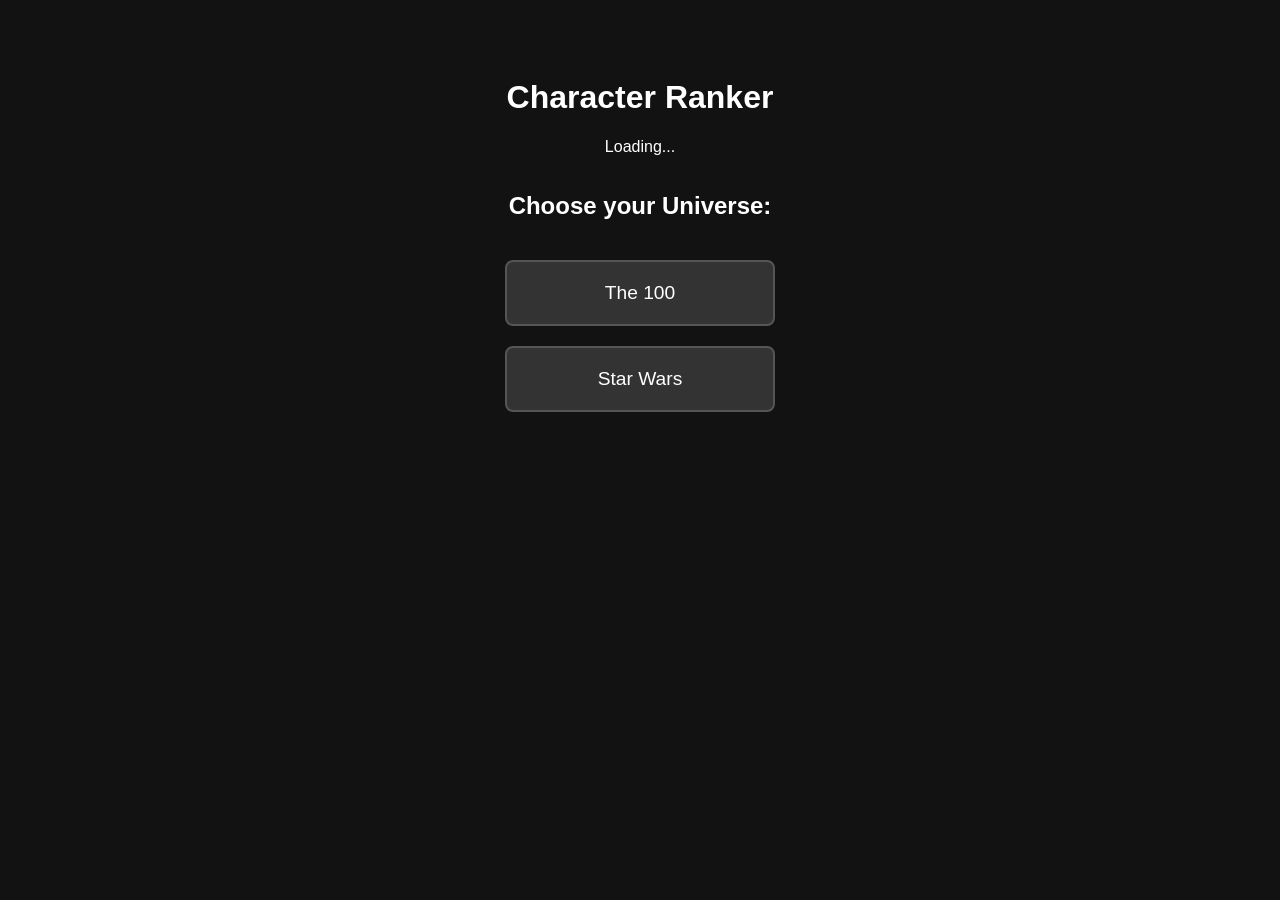
==== index.html @ 095f33d8 "Rename main.html to index.html" ====
<!DOCTYPE html>
<html lang="en">

<head>
    <meta charset="UTF-8">
    <title>Character Ranker</title>
    <link rel="stylesheet" type="text/css" href="style.css">
    <meta name="viewport" content="width=device-width, initial-scale=1" />

</head>

<body>
    <div class="container">
        <h1 id="main-title">Character Ranker</h1>
        <p id="progress">Loading...</p>

        <div id="choice">
            <h2>Choose your Universe:</h2>
            <button id="btn-choose-the100">The 100</button>
            <button id="btn-choose-starwars">Star Wars</button>
        </div>

        <div id="game-ui">
            <h3>Who do you prefer?</h3>
            <div class="buttons-container">
                <button id="btn-left">
                    <img id="img-left" src="" alt="">
                    <span id="text-left">Option A</span>
                </button>
                <button id="btn-right">
                    <img id="img-right" src="" alt="">
                    <span id="text-left">Option B</span>
                </button>
            </div>
        </div>

        <div id="results">
            <h2>Your Final Rankings:</h2>
            <ol id="rank-list"></ol>
        </div>
    </div>

    <script src="script.js"></script>
</body>

</html>
---- style.css ----
/* ==========================================
   1. Base & Global Styles (Desktop Defaults)
   ========================================== */
body {
    font-family: sans-serif;
    text-align: center;
    background: #121212;
    color: white;
    padding: 50px;
    background-size: cover;
    background-position: center;
    background-attachment: fixed;
    background-repeat: no-repeat;
    /* Changed from repeat-y to let 'cover' do its job smoothly */
}

.container {
    max-width: 600px;
    margin: 0 auto;
}

.buttons-container {
    display: flex;
    justify-content: space-around;
    margin: 30px 0;
}


button {
    background: #333;
    color: white;
    border: 2px solid #555;
    padding: 20px 40px;
    font-size: 1.2rem;
    cursor: pointer;
    border-radius: 8px;
    width: 45%;
    transition: 0.2s;
    margin-top: 20px;

    /* Dynamic adjustments to make image + text look perfect */
    display: flex;
    text-align: center;
    flex-direction: column;
    align-items: center;
    justify-content: center;
}

button:hover {
    background: #555;
    border-color: #888;
}

button.selected {
    background: #83919c;
    border-color: #9fb4ab;
    transform: scale(0.98);
}

/* ==========================================
   3. UI Screen States
   ========================================== */
#choice {
    display: block;
    /* Visible immediately */
    align-items: center;
    margin: auto;
    display: flex;
    justify-content: center;
    flex-direction: column;
}

#game-ui {
    display: none;
    /* Hidden until startGame() runs */
}

#results {
    display: none;
    text-align: left;
    padding: 20px;
    border-radius: 8px;
    color: black;
    background-color: rgb(152, 167, 170);
    border: rgb(97, 107, 109) solid 7px;
}

#rank-list {
    color: black;
    background-color: rgb(181, 197, 201);
    border-radius: 7px;
}

ol {
    padding-left: 20px;
}

li {
    margin: 8px 0;
    font-size: 1.1rem;
}

img {
    width: 100%;
    max-height: 200px;
    object-fit: cover;
    border-radius: 4px;
    margin-bottom: 10px;
    display: none;
}

/* ==========================================
   4. Mobile Overrides (MUST STAY AT THE BOTTOM)
   ========================================== */
@media (max-width: 768px) {
    body {
        padding: 20px;
        /* Give the edges some breathing room on small screens */
    }

    #main-title {
        font-size: 2rem;
        /* Shrank it slightly so long titles don't wrap onto 3 lines */
    }

    .container {
        width: 90vw;
        /* Take up 90% of the phone's width instead of 20% */
        margin: 0 auto;
    }

    .buttons-container {
        display: flex;
        flex-direction: column;
        /* Stack the two character buttons vertically instead of side-by-side */
        gap: 20px;
        /* Put a nice gap between the top and bottom button */
        margin: 20px 0;
        width: 100%;
        /* Take up the full width of the container */
    }


    button {
        background: #333;
        color: white;
        border: 2px solid #555;
        padding: 20px 40px;
        font-size: 1.2rem;
        cursor: pointer;
        border-radius: 8px;
        width: 60%;
        transition: 0.2s;
        margin: auto;
    }

}
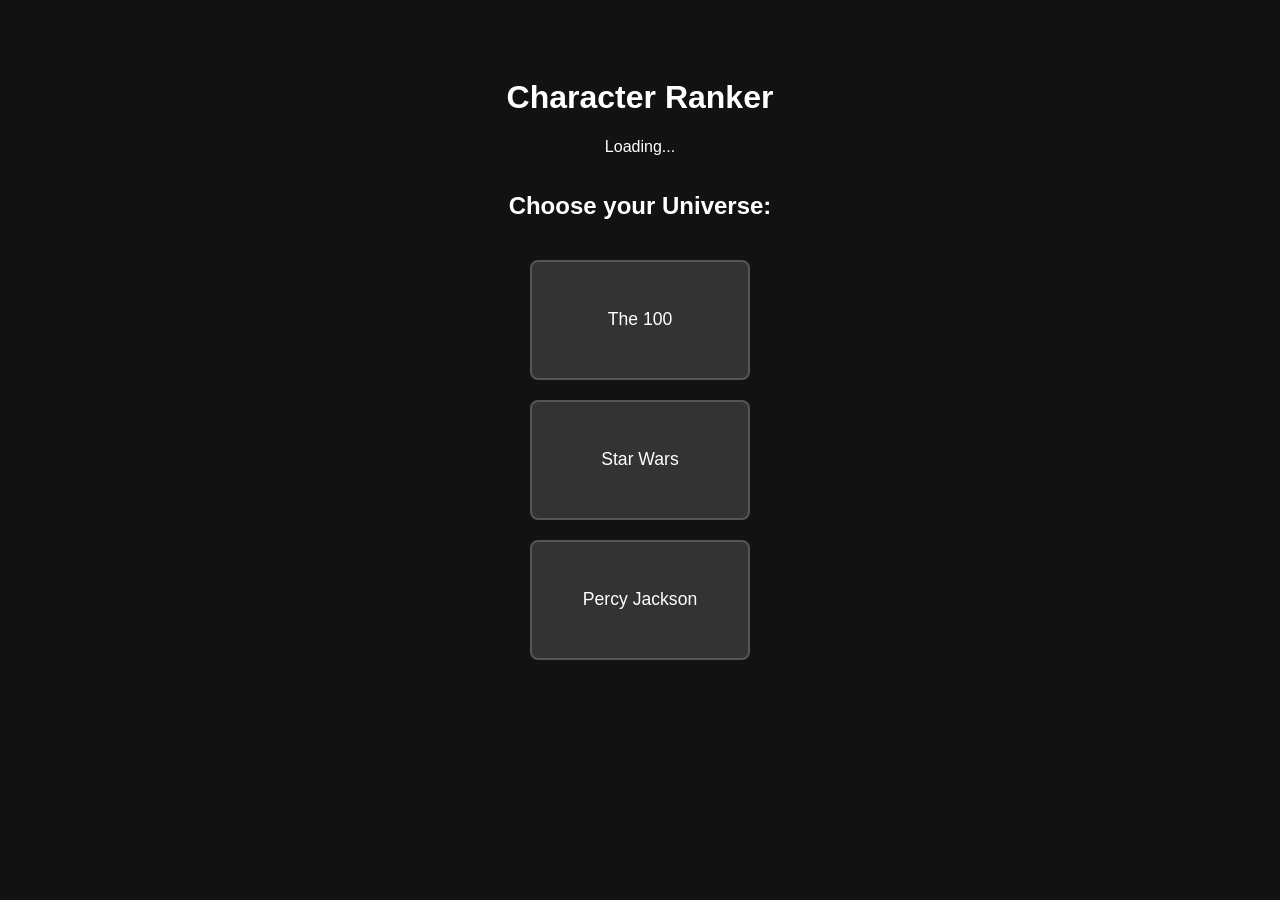
==== commit c6354449: "Add files via upload" ====
--- a/index.html
+++ b/index.html
@@ -18,29 +18,31 @@
             <h2>Choose your Universe:</h2>
             <button id="btn-choose-the100">The 100</button>
             <button id="btn-choose-starwars">Star Wars</button>
+            <button id="btn-choose-percy">Percy Jackson</button>
         </div>
+    </div>
 
-        <div id="game-ui">
-            <h3>Who do you prefer?</h3>
-            <div class="buttons-container">
-                <button id="btn-left">
-                    <img id="img-left" src="" alt="">
-                    <span id="text-left">Option A</span>
-                </button>
-                <button id="btn-right">
-                    <img id="img-right" src="" alt="">
-                    <span id="text-left">Option B</span>
-                </button>
-            </div>
+    <div id="game-ui">
+        <h3>Who do you prefer?</h3>
+        <div class="buttons-container">
+            <button id="btn-left">
+                <img id="img-left" src="" alt="">
+                <span id="text-left">Option A</span>
+            </button>
+            <button id="btn-right">
+                <img id="img-right" src="" alt="">
+                <span id="text-left">Option B</span>
+            </button>
         </div>
+    </div>
 
-        <div id="results">
-            <h2>Your Final Rankings:</h2>
-            <ol id="rank-list"></ol>
-        </div>
+    <div id="results">
+        <h2>Your Final Rankings:</h2>
+        <ol id="rank-list"></ol>
+    </div>
     </div>
 
     <script src="script.js"></script>
 </body>
 
-</html>
+</html>
--- a/style.css
+++ b/style.css
@@ -30,17 +30,18 @@
     background: #333;
     color: white;
     border: 2px solid #555;
-    padding: 20px 40px;
-    font-size: 1.2rem;
+    padding: 15px 25px;
+    font-size: 1.1rem;
     cursor: pointer;
     border-radius: 8px;
-    width: 45%;
+
+    width: 220px;      /* fixed width */
+    min-height: 120px; /* optional */
+
     transition: 0.2s;
     margin-top: 20px;
 
-    /* Dynamic adjustments to make image + text look perfect */
     display: flex;
-    text-align: center;
     flex-direction: column;
     align-items: center;
     justify-content: center;
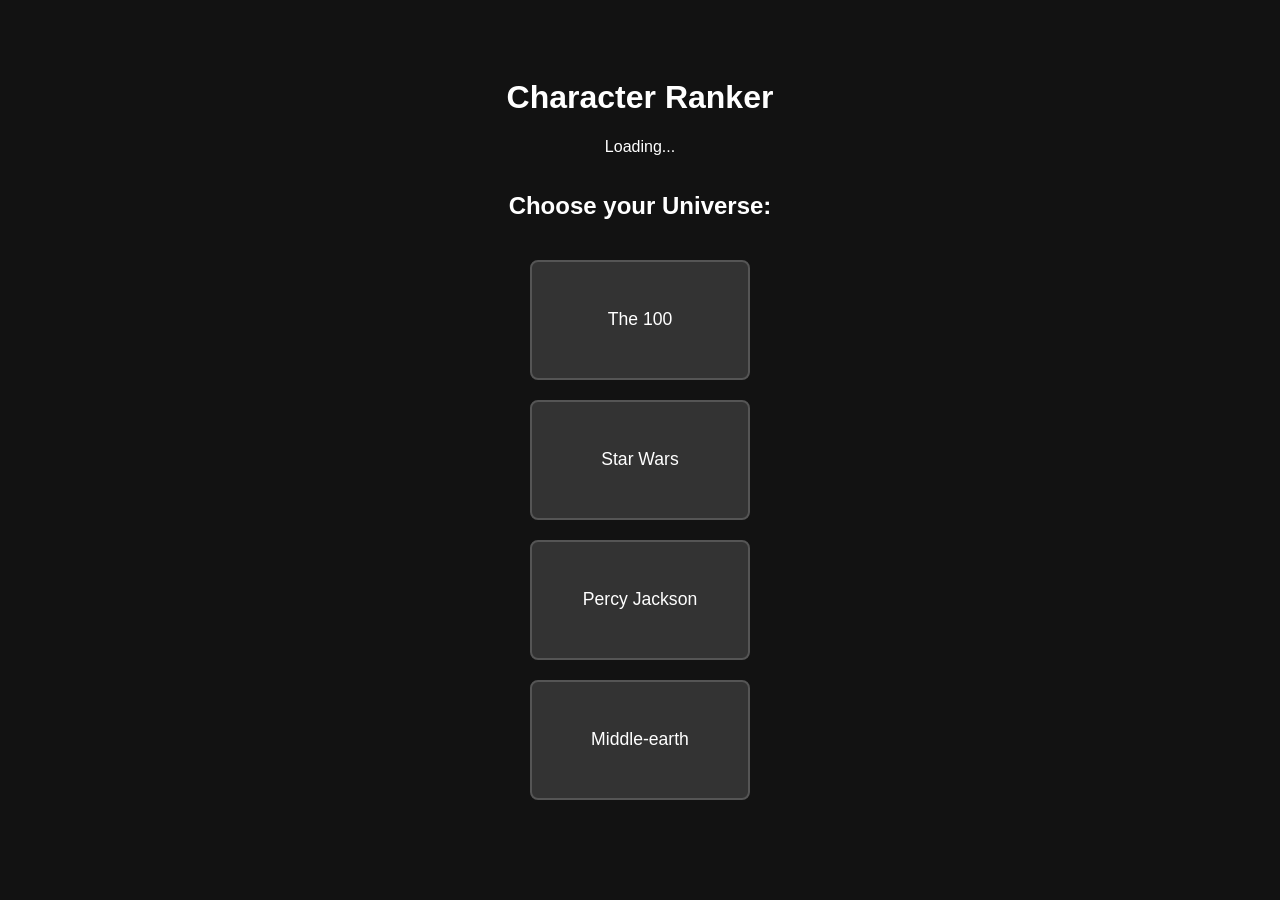
==== commit e4121661: "Add files via upload" ====
--- a/index.html
+++ b/index.html
@@ -19,6 +19,7 @@
             <button id="btn-choose-the100">The 100</button>
             <button id="btn-choose-starwars">Star Wars</button>
             <button id="btn-choose-percy">Percy Jackson</button>
+            <button id="btn-choose-tolkien">Middle-earth</button>
         </div>
     </div>
 
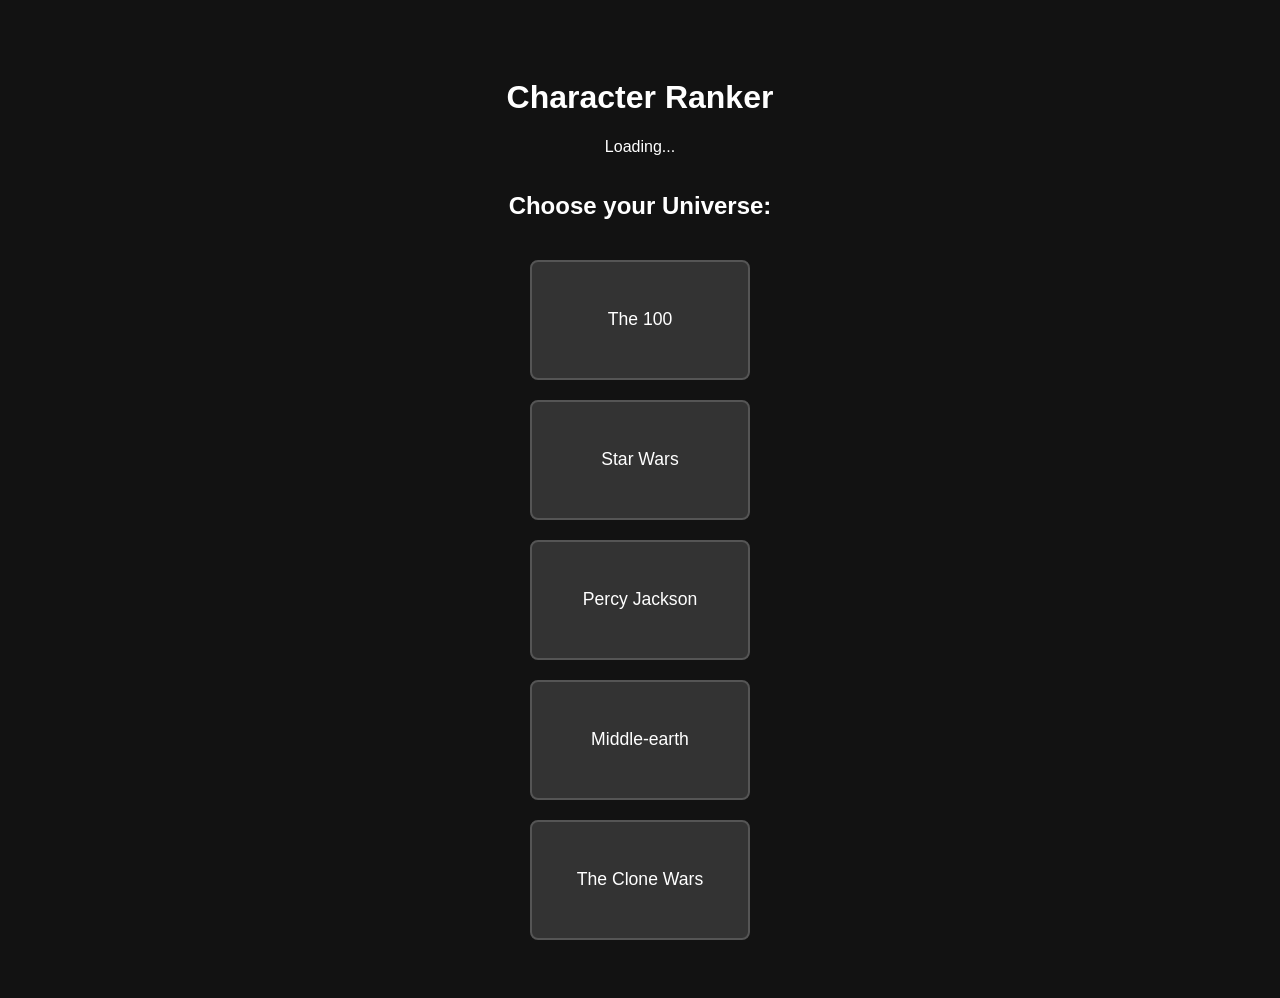
==== commit 04d67700: "Add files via upload" ====
--- a/index.html
+++ b/index.html
@@ -20,27 +20,33 @@
             <button id="btn-choose-starwars">Star Wars</button>
             <button id="btn-choose-percy">Percy Jackson</button>
             <button id="btn-choose-tolkien">Middle-earth</button>
+            <button id="btn-choose-clonewars">The Clone Wars</button>
         </div>
     </div>
 
     <div id="game-ui">
-        <h3>Who do you prefer?</h3>
+        <div style="display: flex; justify-content: space-between; width: 100%;">
+            <button id="btn-back">← Change Universe</button>
+            <button id="btn-undo" disabled>↺ Undo Last Choice</button>
+        </div>
+        <p id="game-prompt">Who do you prefer?</p>
         <div class="buttons-container">
-            <button id="btn-left">
-                <img id="img-left" src="" alt="">
-                <span id="text-left">Option A</span>
-            </button>
-            <button id="btn-right">
-                <img id="img-right" src="" alt="">
-                <span id="text-left">Option B</span>
-            </button>
+            <div class="buttons-container">
+                <button id="btn-left">
+                    <img id="img-left" src="" alt="">
+                    <span id="text-left">Option A</span>
+                </button>
+                <button id="btn-right">
+                    <img id="img-right" src="" alt="">
+                    <span id="text-left">Option B</span>
+                </button>
+            </div>
         </div>
-    </div>
 
-    <div id="results">
-        <h2>Your Final Rankings:</h2>
-        <ol id="rank-list"></ol>
-    </div>
+        <div id="results">
+            <h2>Your Final Rankings:</h2>
+            <ol id="rank-list"></ol>
+        </div>
     </div>
 
     <script src="script.js"></script>
--- a/style.css
+++ b/style.css
@@ -11,7 +11,6 @@
     background-position: center;
     background-attachment: fixed;
     background-repeat: no-repeat;
-    /* Changed from repeat-y to let 'cover' do its job smoothly */
 }
 
 .container {
@@ -21,26 +20,24 @@
 
 .buttons-container {
     display: flex;
-    justify-content: space-around;
+    justify-content: center; /* Changed to center to balance fixed button widths */
+    gap: 30px;              /* Gives clean, controllable space between your character choices */
     margin: 30px 0;
 }
 
-
+/* Base button defaults targeting character cards */
 button {
     background: #333;
-    color: white;
+    color: white !important; /* Force text to stay visible when global body color changes */
     border: 2px solid #555;
     padding: 15px 25px;
     font-size: 1.1rem;
     cursor: pointer;
     border-radius: 8px;
-
-    width: 220px;      /* fixed width */
-    min-height: 120px; /* optional */
-
+    width: 220px;      
+    min-height: 120px; 
     transition: 0.2s;
     margin-top: 20px;
-
     display: flex;
     flex-direction: column;
     align-items: center;
@@ -58,22 +55,88 @@
     transform: scale(0.98);
 }
 
+#btn-left {
+    margin-right: 10px;
+}
+
+#btn-right {
+    margin-left: 10px;
+}
+
+img {
+    width: 100%;
+    max-height: 200px;
+    object-fit: cover;
+    border-radius: 4px;
+    margin-bottom: 10px;
+    display: none;
+}
+
+/* ==========================================
+   2. Navigation & Utility Controls Panel
+   ========================================== */
+.controls-panel {
+    display: flex;
+    justify-content: space-between;
+    width: 100%;
+    max-width: 600px;
+    margin: 0 auto 15px auto;
+}
+
+/* Specific overrides to keep utility controls clean and tiny */
+#btn-back, #btn-undo {
+    width: auto !important;
+    min-height: auto !important;
+    padding: 8px 16px !important;
+    font-size: 0.9rem !important;
+    margin-top: 0 !important;
+    flex-direction: row;
+}
+
+#btn-back {
+    background: #222;
+    border-color: #444;
+}
+
+#btn-back:hover {
+    background: #444;
+}
+
+#btn-undo {
+    background: #443333; /* Dark muted red hue signaling correction */
+    border-color: #664444;
+    color: #ffcccc !important;
+}
+
+#btn-undo:hover:not(:disabled) {
+    background: #664444;
+}
+
+/* Clean UI state if there are no historical matches recorded yet */
+#btn-undo:disabled {
+    background: #222;
+    border-color: #333;
+    color: #555 !important;
+    cursor: not-allowed;
+    transform: none !important;
+    opacity: 0.6;
+}
+
 /* ==========================================
    3. UI Screen States
    ========================================== */
 #choice {
-    display: block;
-    /* Visible immediately */
+    display: flex;
     align-items: center;
-    margin: auto;
-    display: flex;
     justify-content: center;
     flex-direction: column;
+    margin: auto;
 }
 
 #game-ui {
-    display: none;
-    /* Hidden until startGame() runs */
+    display: none; /* Controlled by JavaScript visibility toggle */
+    flex-direction: column;
+    align-items: center;
 }
 
 #results {
@@ -101,13 +164,17 @@
     font-size: 1.1rem;
 }
 
-img {
-    width: 100%;
-    max-height: 200px;
-    object-fit: cover;
-    border-radius: 4px;
-    margin-bottom: 10px;
-    display: none;
+/* Swipe animations injected by gesture handlers */
+.swipe-left-anim {
+    transform: translateX(-150px) rotate(-10deg);
+    opacity: 0;
+    transition: transform 0.3s ease, opacity 0.3s ease;
+}
+
+.swipe-right-anim {
+    transform: translateX(150px) rotate(10deg);
+    opacity: 0;
+    transition: transform 0.3s ease, opacity 0.3s ease;
 }
 
 /* ==========================================
@@ -116,43 +183,37 @@
 @media (max-width: 768px) {
     body {
         padding: 20px;
-        /* Give the edges some breathing room on small screens */
-    }
+    }
+
 
     #main-title {
         font-size: 2rem;
-        /* Shrank it slightly so long titles don't wrap onto 3 lines */
     }
 
     .container {
         width: 90vw;
-        /* Take up 90% of the phone's width instead of 20% */
         margin: 0 auto;
     }
 
     .buttons-container {
         display: flex;
         flex-direction: column;
-        /* Stack the two character buttons vertically instead of side-by-side */
         gap: 20px;
-        /* Put a nice gap between the top and bottom button */
         margin: 20px 0;
         width: 100%;
-        /* Take up the full width of the container */
-    }
-
-
-    button {
-        background: #333;
-        color: white;
-        border: 2px solid #555;
+    }
+
+    /* Force choice cards to stretch cleanly and evenly on mobile touchpads */
+    button:not(#btn-back):not(#btn-undo) {
+        width: 80%;
         padding: 20px 40px;
         font-size: 1.2rem;
-        cursor: pointer;
-        border-radius: 8px;
-        width: 60%;
-        transition: 0.2s;
-        margin: auto;
-    }
+        margin: 0 auto;
+    }
+    
+    .controls-panel {
+        width: 90%;
+    }
+
 
 }
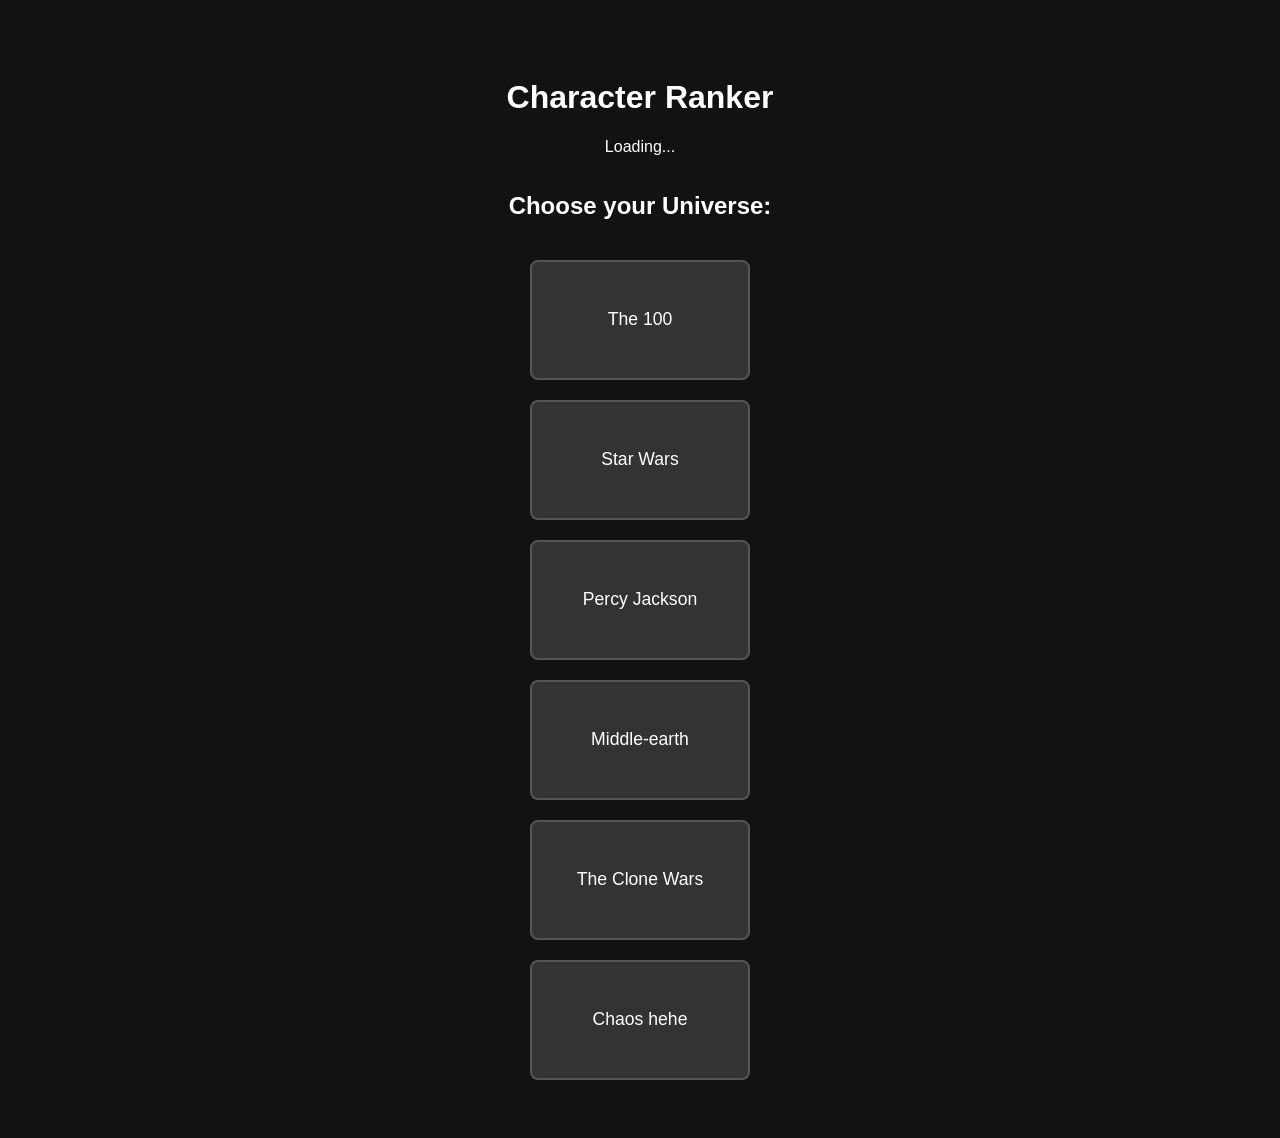
==== commit dfca2d61: "Update index.html" ====
--- a/index.html
+++ b/index.html
@@ -6,7 +6,6 @@
     <title>Character Ranker</title>
     <link rel="stylesheet" type="text/css" href="style.css">
     <meta name="viewport" content="width=device-width, initial-scale=1" />
-
 </head>
 
 <body>
@@ -21,35 +20,35 @@
             <button id="btn-choose-percy">Percy Jackson</button>
             <button id="btn-choose-tolkien">Middle-earth</button>
             <button id="btn-choose-clonewars">The Clone Wars</button>
+            <button id="btn-choose-chaos">Chaos hehe</button>
+
         </div>
     </div>
 
     <div id="game-ui">
-        <div style="display: flex; justify-content: space-between; width: 100%;">
+        <div class="controls-panel">
             <button id="btn-back">← Change Universe</button>
             <button id="btn-undo" disabled>↺ Undo Last Choice</button>
         </div>
         <p id="game-prompt">Who do you prefer?</p>
+
         <div class="buttons-container">
-            <div class="buttons-container">
-                <button id="btn-left">
-                    <img id="img-left" src="" alt="">
-                    <span id="text-left">Option A</span>
-                </button>
-                <button id="btn-right">
-                    <img id="img-right" src="" alt="">
-                    <span id="text-left">Option B</span>
-                </button>
-            </div>
+            <button id="btn-left">
+                <img id="img-left" src="" alt="">
+                <span>Option A</span> </button>
+            <button id="btn-right">
+                <img id="img-right" src="" alt="">
+                <span>Option B</span>
+            </button>
         </div>
+    </div>
 
-        <div id="results">
-            <h2>Your Final Rankings:</h2>
-            <ol id="rank-list"></ol>
-        </div>
+    <div id="results" class="container">
+        <h2>Your Final Rankings:</h2>
+        <ol id="rank-list"></ol>
     </div>
 
     <script src="script.js"></script>
 </body>
 
-</html>+</html>
